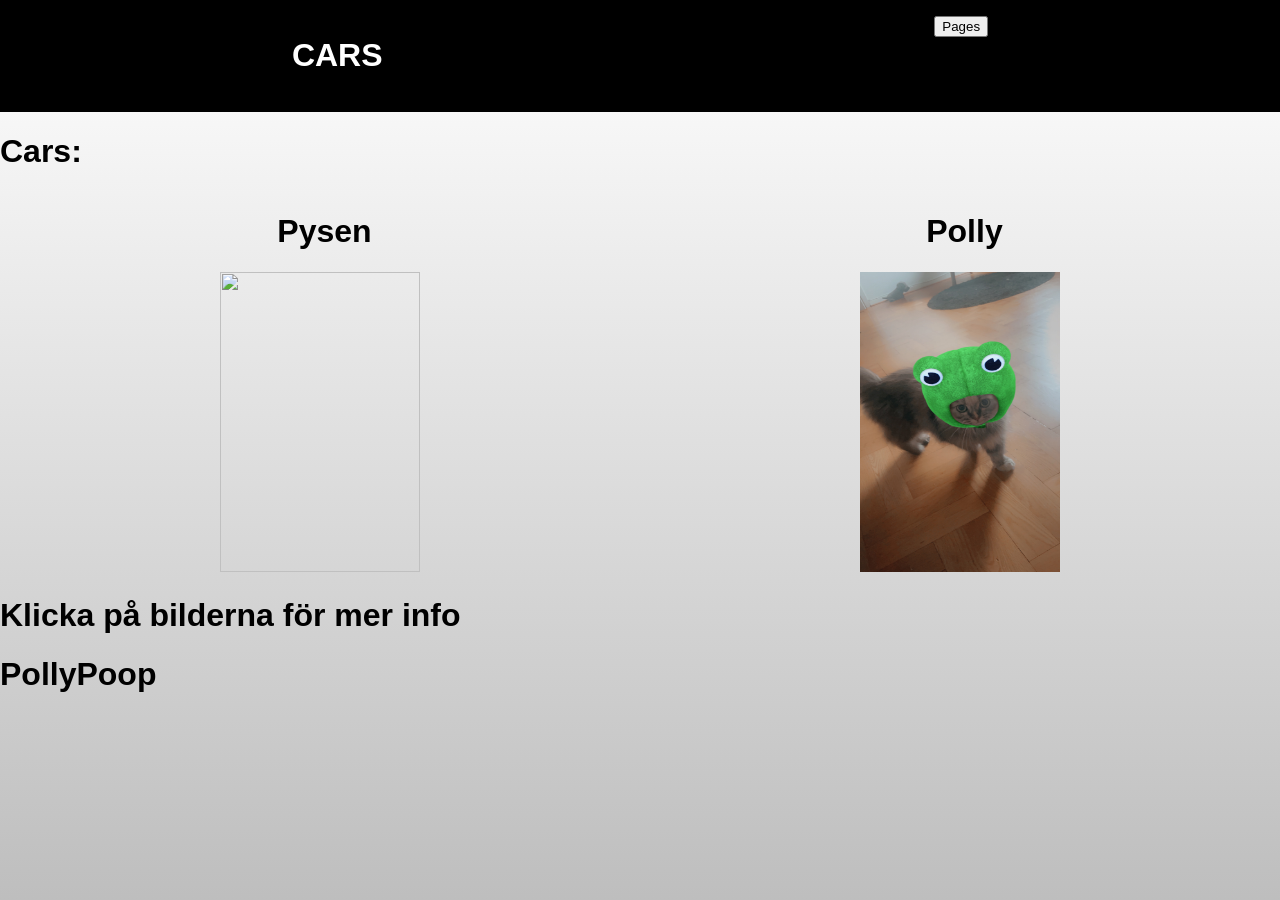
==== index.html @ c636ed0e "Katter knappar" ====
<!DOCTYPE html>
<html lang="en">
    <head>
        <meta charset="UTF-8">
        <meta name="viewport" content="width=device-width, initial-scale=1.0">
        <title>CARS</title>
        <link rel="stylesheet" href="Style.css">
    </head>
    <body>
        <header>
        <h1>CARS</h1>
        <div id = "headerButtons">
          <a id="link" href="CatsInfo.html"><button>Pages</button></a>

        </div>
        </header>
        <main>
            <div id = "cats"><h1>Cars:</h1>
                <div class="textrowcat">
                    <div id = "catname1"><h1>Pysen</h1></div>
                    <div id = "catname2"><h1>Polly</h1></div>
                </div>
                <div class="imagesofcat">
                    <div id = "pysen" class="button">
                        <div>
                            <img id ="changedImgPysen" src = "Images/IMG_9185.PNG" width="200" height="300">
                        </div>
                        <h1 class="pysnparagraph">Pysen</h1>
                    </div>
                    <div id = "pollyimg" class="button" href="CatsInfo.html">
                        <img src = "Images/IMG_8186.JPG" width="200" height="300">
                        <h1 class="pysnparagraph">Polly</h1>
                    </div>
                </div>
            </div>
            <div id = "Text"><h1>Klicka på bilderna för mer info</h1></div>
            <div id = "ChangedText"><h1>PollyPoop</h1></div>

            <script src="Java.js"></script> 
        </main>
    </body>
---- Style.css ----
body{
    margin: 0px;
    background: linear-gradient(
    to bottom,
    rgba(255, 255, 255, 0.75),
    rgba(168, 168, 168, 0.75));
  background-repeat: no-repeat;
  background-attachment: fixed;
    font-family: 'Gill Sans', 'Gill Sans MT', Calibri, 'Trebuchet MS', sans-serif;
    align-items: center;
}

header{
    display: flex;
    flex-direction: row;
    justify-content: space-around;
    background-color: rgb(0, 0, 0);
    color: white;
    text-align: center;
    padding: 1em;
}

.headerButtons{
        width: 200px;
}

.cats{
    display: flex;
    flex-direction: column;
}
.imagesofcat, .textrowcat{
    display: flex;
    flex-direction: row;
    justify-content: space-around;
}
.pysen{
    display: flex;
    flex-direction: column;
}
.button {
    transition-duration:0.4s;
    position: relative;
    color: white;
    text-align: center;
  }

.button:hover{
    opacity: 0.75;
    filter: brightness(50%);
}

.button:hover .pysnparagraph{

    display: inline-block;
  }
.pysnparagraph{
    color: rgb(255, 255, 255);
    position: absolute;
    top: 50%;
    left: 50%;
    transform: translate(-50%, -50%);
    display: none;
}
.Cats-1{
    grid-area: cat1;
    padding: 10px;
}
.Cats-2{
    grid-area: cat2;
    padding: 10px;
}
.pysen{
    grid-area: image1;
    padding: 10px;
}.polly{
    grid-area: image2;
    padding: 10px;
}
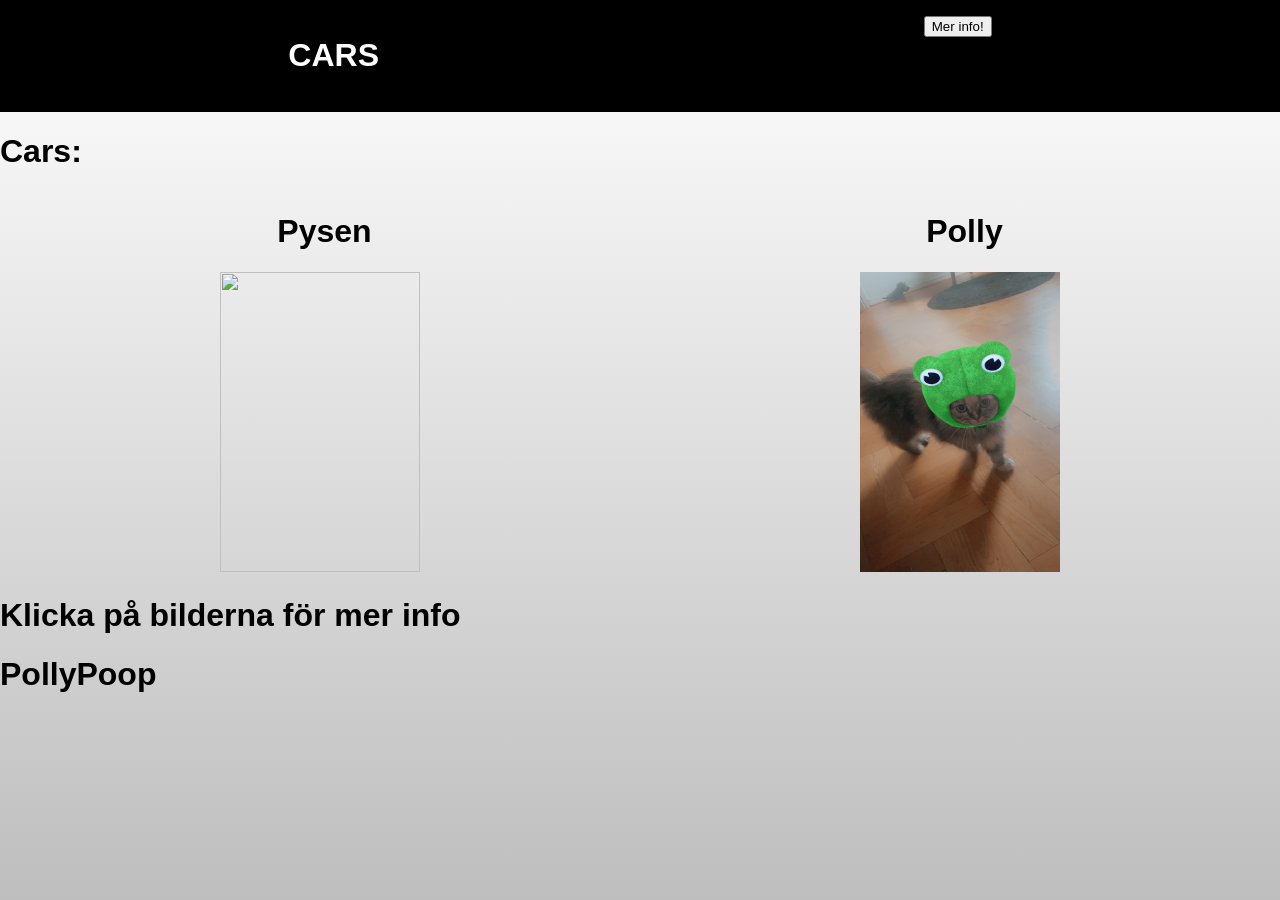
==== commit 3b8a7418: "Knappar funkar för bilder och text" ====
--- a/index.html
+++ b/index.html
@@ -10,7 +10,7 @@
         <header>
         <h1>CARS</h1>
         <div id = "headerButtons">
-          <a id="link" href="CatsInfo.html"><button>Pages</button></a>
+          <a id="link" href="CatsInfo.html"><button>Mer info!</button></a>
 
         </div>
         </header>
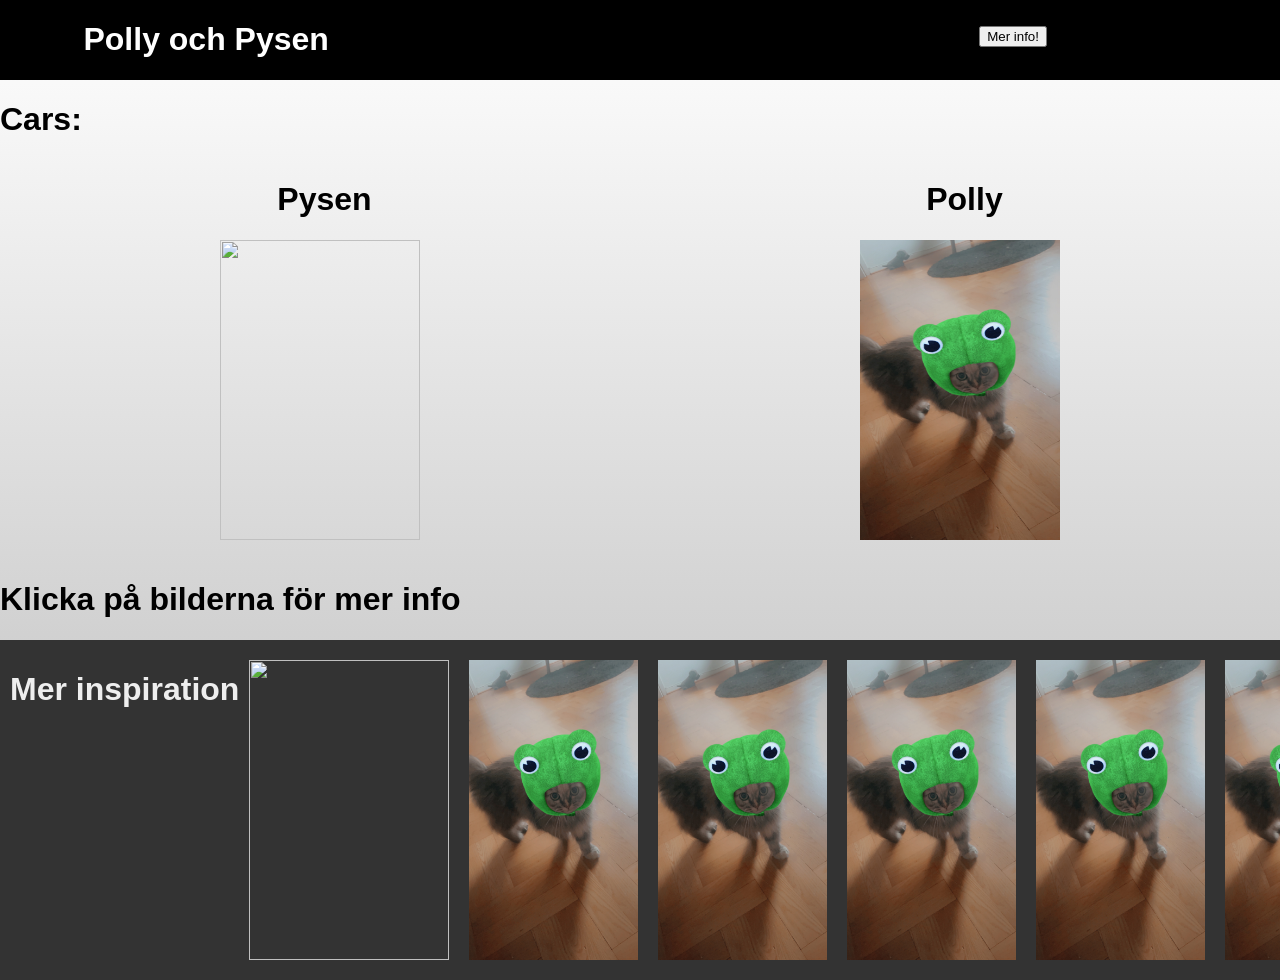
==== commit cbae652c: "massa små fixar" ====
--- a/index.html
+++ b/index.html
@@ -8,10 +8,9 @@
     </head>
     <body>
         <header>
-        <h1>CARS</h1>
+        <h1 id = "header1">Polly och Pysen</h1>
         <div id = "headerButtons">
           <a id="link" href="CatsInfo.html"><button>Mer info!</button></a>
-
         </div>
         </header>
         <main>
@@ -23,19 +22,38 @@
                 <div class="imagesofcat">
                     <div id = "pysen" class="button">
                         <div>
-                            <img id ="changedImgPysen" src = "Images/IMG_9185.PNG" width="200" height="300">
+                            <a href="CatsInfo.html" >
+                                <img id ="changedImgPysen" src = "Images/IMG_9185.PNG" width="200" height="300"/>
+                              </a>
                         </div>
                         <h1 class="pysnparagraph">Pysen</h1>
                     </div>
-                    <div id = "pollyimg" class="button" href="CatsInfo.html">
-                        <img src = "Images/IMG_8186.JPG" width="200" height="300">
+                    <div id = "pollyimg" class="button">
+                        <a href="CatsInfo.html">
+                            <img src = "Images/IMG_8186.JPG" width="200" height="300"/>
+                        </a>
                         <h1 class="pysnparagraph">Polly</h1>
+                        <ul id = "list">
+
+                        </ul>
                     </div>
                 </div>
             </div>
             <div id = "Text"><h1>Klicka på bilderna för mer info</h1></div>
-            <div id = "ChangedText"><h1>PollyPoop</h1></div>
-
+            <div class = "gallery">
+                <h1>Mer inspiration</h1>
+                <img src = "Images/IMG_9185.PNG" width="200" height="300"/>
+                <img src = "Images/IMG_8186.JPG" width="200" height="300"/>
+                <img src = "Images/IMG_8186.JPG" width="200" height="300"/>
+                <img src = "Images/IMG_8186.JPG" width="200" height="300"/>
+                <img src = "Images/IMG_8186.JPG" width="200" height="300"/>
+                <img src = "Images/IMG_8186.JPG" width="200" height="300"/>
+                <img src = "Images/IMG_8186.JPG" width="200" height="300"/>
+                <img src = "Images/IMG_8186.JPG" width="200" height="300"/>
+                <img src = "Images/IMG_8186.JPG" width="200" height="300"/>
+                <img src = "Images/IMG_8186.JPG" width="200" height="300"/>
+                <img src = "Images/IMG_8186.JPG" width="200" height="300"/>
+            </div>
             <script src="Java.js"></script> 
         </main>
     </body>
--- a/Style.css
+++ b/Style.css
@@ -4,25 +4,34 @@
     to bottom,
     rgba(255, 255, 255, 0.75),
     rgba(168, 168, 168, 0.75));
-  background-repeat: no-repeat;
-  background-attachment: fixed;
+    background-repeat: no-repeat;
+    background-attachment: fixed;
     font-family: 'Gill Sans', 'Gill Sans MT', Calibri, 'Trebuchet MS', sans-serif;
     align-items: center;
 }
 
 header{
-    display: flex;
-    flex-direction: row;
-    justify-content: space-around;
-    background-color: rgb(0, 0, 0);
+    background-color: #000000;
     color: white;
     text-align: center;
-    padding: 1em;
+    padding: 0px;
+    height: 10%;
+    width: 100%;
+    display: grid;
+    grid-template-columns: auto auto auto auto;
+    grid-template-areas:
+    "header1 header1 . . . . . . headerButtons headerButtons";
 }
 
-.headerButtons{
-        width: 200px;
+#headerButtons{
+    width: 200px;
+    padding-top: 2vw;
+    grid-area: headerButtons;
 }
+#header1{
+    grid-area: header1;
+}
+
 
 .cats{
     display: flex;
@@ -75,4 +84,20 @@
 }.polly{
     grid-area: image2;
     padding: 10px;
+}
+
+.gallery{
+    color:#eeeeee;
+    display: flex;
+    flex-direction: row;
+    background-color: #333;
+    overflow: auto;
+    white-space: nowrap;
+    padding: 10px;
+}
+.gallery img{
+    padding: 10px;
+}
+.gallery img:hover{
+    opacity: 0.3;
 }
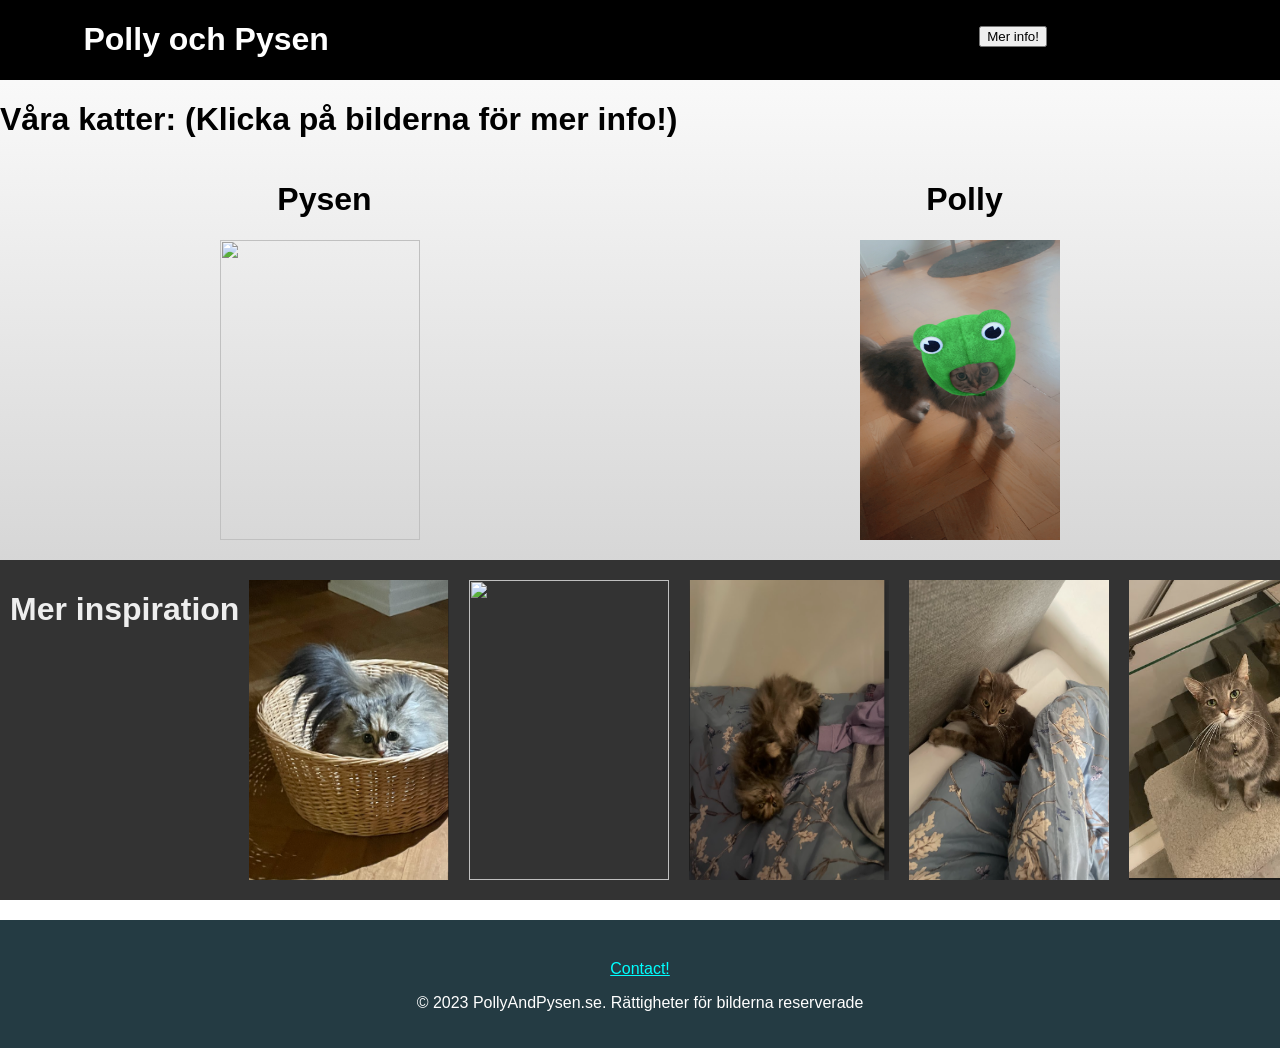
==== commit 69f0fb9e: "Formulär och idex" ====
--- a/index.html
+++ b/index.html
@@ -14,7 +14,7 @@
         </div>
         </header>
         <main>
-            <div id = "cats"><h1>Cars:</h1>
+            <div id = "cats"><h1>Våra katter: (Klicka på bilderna för mer info!)</h1>
                 <div class="textrowcat">
                     <div id = "catname1"><h1>Pysen</h1></div>
                     <div id = "catname2"><h1>Polly</h1></div>
@@ -39,21 +39,22 @@
                     </div>
                 </div>
             </div>
-            <div id = "Text"><h1>Klicka på bilderna för mer info</h1></div>
             <div class = "gallery">
                 <h1>Mer inspiration</h1>
-                <img src = "Images/IMG_9185.PNG" width="200" height="300"/>
-                <img src = "Images/IMG_8186.JPG" width="200" height="300"/>
-                <img src = "Images/IMG_8186.JPG" width="200" height="300"/>
-                <img src = "Images/IMG_8186.JPG" width="200" height="300"/>
-                <img src = "Images/IMG_8186.JPG" width="200" height="300"/>
-                <img src = "Images/IMG_8186.JPG" width="200" height="300"/>
-                <img src = "Images/IMG_8186.JPG" width="200" height="300"/>
-                <img src = "Images/IMG_8186.JPG" width="200" height="300"/>
-                <img src = "Images/IMG_8186.JPG" width="200" height="300"/>
+                <img src = "Images/polly1.png" width="200" height="300"/>
+                <img src = "Skärmbild 2024-01-22 113611.png" width="200" height="300"/>
+                <img src = "Images/polly2.png" width="200" height="300"/>
+                <img src = "Images/pysen.png" width="200" height="300"/>
+                <img src = "Images/Skärmbild 2024-01-30 092651.png" width="200" height="300"/>
                 <img src = "Images/IMG_8186.JPG" width="200" height="300"/>
                 <img src = "Images/IMG_8186.JPG" width="200" height="300"/>
             </div>
             <script src="Java.js"></script> 
         </main>
+        <footer>
+            <footer>
+                <a id="link" href="Formular.html">Contact!</a>
+                <p>&copy; 2023 PollyAndPysen.se. Rättigheter för bilderna reserverade</p>
+            </footer>
+        </footer>
     </body>
--- a/Style.css
+++ b/Style.css
@@ -100,4 +100,15 @@
 }
 .gallery img:hover{
     opacity: 0.3;
+}
+footer {
+    margin-top: 20px;
+    text-align: center;
+    padding: 10px;
+    background-color: #243b43;
+    color: white;
+    
+}
+#link{
+    color: aqua;
 }
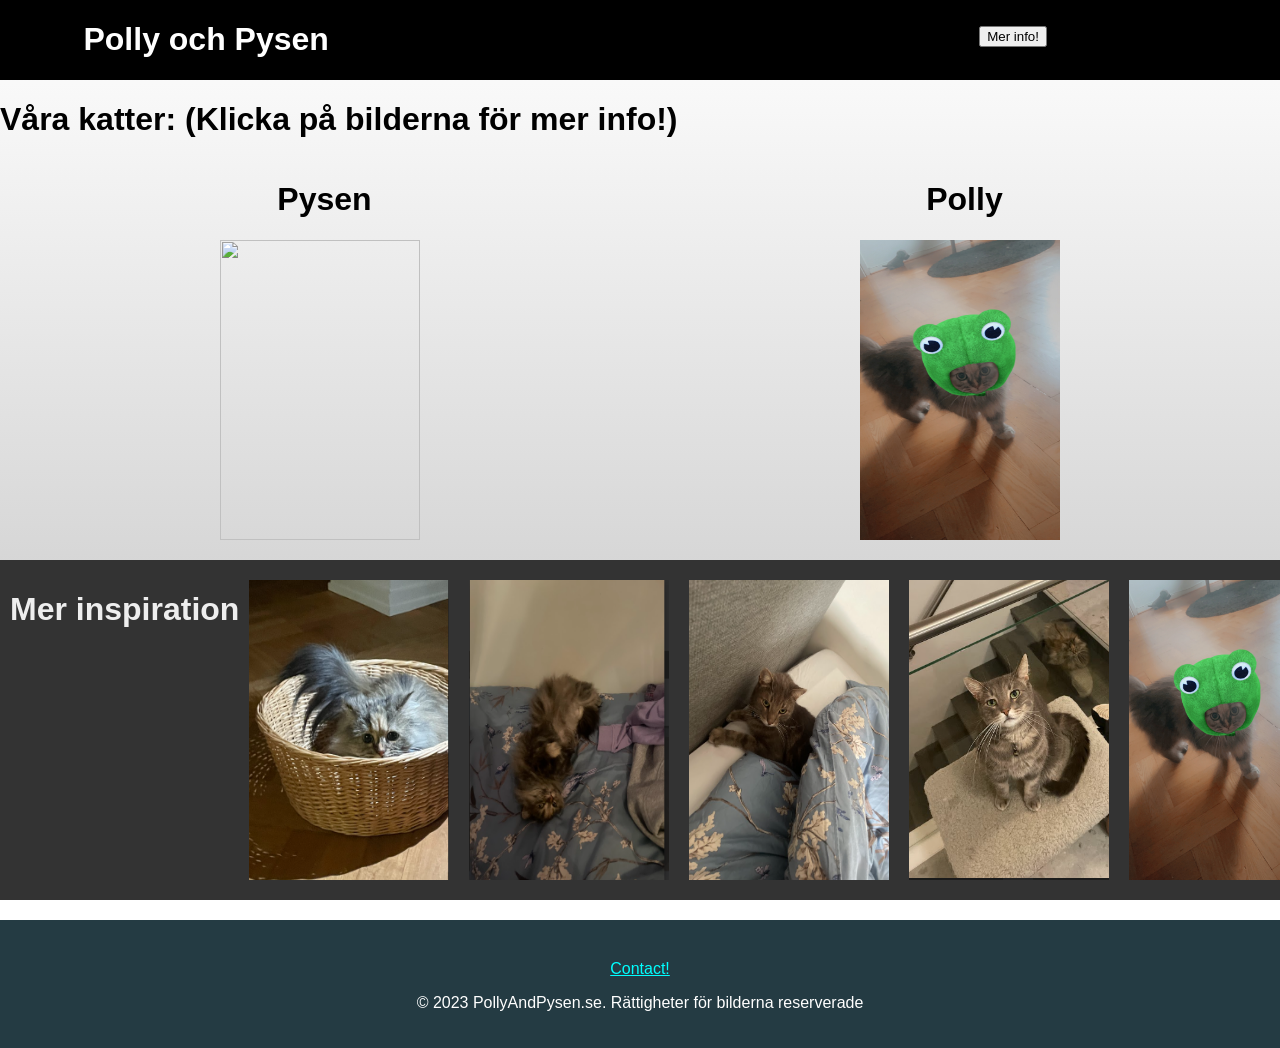
==== commit 287952f0: "Footer" ====
--- a/index.html
+++ b/index.html
@@ -42,11 +42,13 @@
             <div class = "gallery">
                 <h1>Mer inspiration</h1>
                 <img src = "Images/polly1.png" width="200" height="300"/>
-                <img src = "Skärmbild 2024-01-22 113611.png" width="200" height="300"/>
                 <img src = "Images/polly2.png" width="200" height="300"/>
                 <img src = "Images/pysen.png" width="200" height="300"/>
                 <img src = "Images/Skärmbild 2024-01-30 092651.png" width="200" height="300"/>
                 <img src = "Images/IMG_8186.JPG" width="200" height="300"/>
+                <img src = "Images/pysen.png" width="200" height="300"/>
+                <img src = "Images/polly1.png" width="200" height="300"/>
+                <img src = "Images/polly1.png" width="200" height="300"/>
                 <img src = "Images/IMG_8186.JPG" width="200" height="300"/>
             </div>
             <script src="Java.js"></script> 
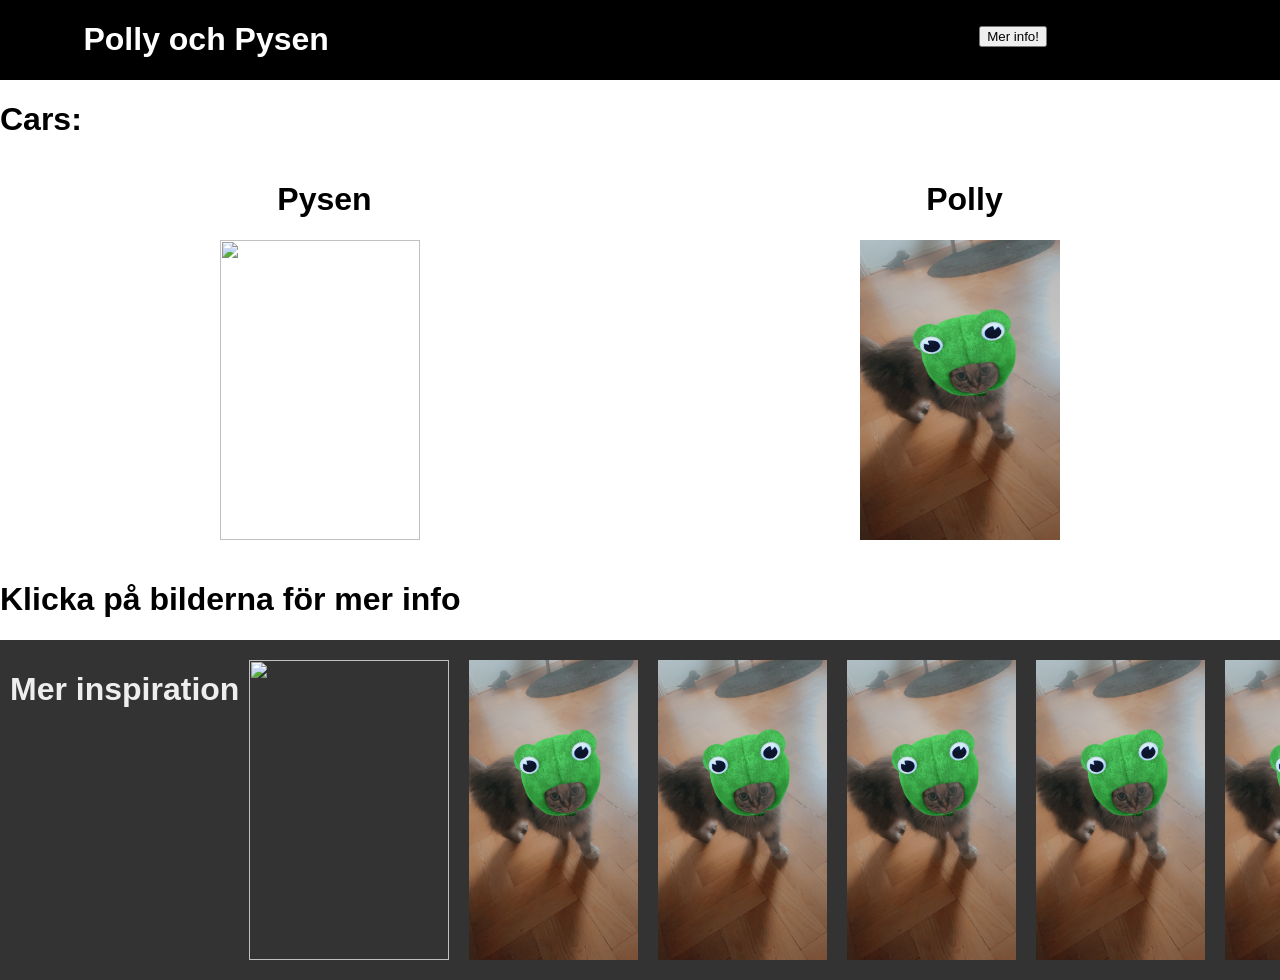
==== commit 72bdf9c8: "cool thing background and cats" ====
--- a/index.html
+++ b/index.html
@@ -14,7 +14,7 @@
         </div>
         </header>
         <main>
-            <div id = "cats"><h1>Våra katter: (Klicka på bilderna för mer info!)</h1>
+            <div id = "cats"><h1>Cars:</h1>
                 <div class="textrowcat">
                     <div id = "catname1"><h1>Pysen</h1></div>
                     <div id = "catname2"><h1>Polly</h1></div>
@@ -39,24 +39,21 @@
                     </div>
                 </div>
             </div>
+            <div id = "Text"><h1>Klicka på bilderna för mer info</h1></div>
             <div class = "gallery">
                 <h1>Mer inspiration</h1>
-                <img src = "Images/polly1.png" width="200" height="300"/>
-                <img src = "Images/polly2.png" width="200" height="300"/>
-                <img src = "Images/pysen.png" width="200" height="300"/>
-                <img src = "Images/Skärmbild 2024-01-30 092651.png" width="200" height="300"/>
+                <img src = "Images/IMG_9185.PNG" width="200" height="300"/>
                 <img src = "Images/IMG_8186.JPG" width="200" height="300"/>
-                <img src = "Images/pysen.png" width="200" height="300"/>
-                <img src = "Images/polly1.png" width="200" height="300"/>
-                <img src = "Images/polly1.png" width="200" height="300"/>
+                <img src = "Images/IMG_8186.JPG" width="200" height="300"/>
+                <img src = "Images/IMG_8186.JPG" width="200" height="300"/>
+                <img src = "Images/IMG_8186.JPG" width="200" height="300"/>
+                <img src = "Images/IMG_8186.JPG" width="200" height="300"/>
+                <img src = "Images/IMG_8186.JPG" width="200" height="300"/>
+                <img src = "Images/IMG_8186.JPG" width="200" height="300"/>
+                <img src = "Images/IMG_8186.JPG" width="200" height="300"/>
+                <img src = "Images/IMG_8186.JPG" width="200" height="300"/>
                 <img src = "Images/IMG_8186.JPG" width="200" height="300"/>
             </div>
             <script src="Java.js"></script> 
         </main>
-        <footer>
-            <footer>
-                <a id="link" href="Formular.html">Contact!</a>
-                <p>&copy; 2023 PollyAndPysen.se. Rättigheter för bilderna reserverade</p>
-            </footer>
-        </footer>
     </body>
--- a/Style.css
+++ b/Style.css
@@ -1,11 +1,8 @@
 body{
     margin: 0px;
-    background: linear-gradient(
-    to bottom,
-    rgba(255, 255, 255, 0.75),
-    rgba(168, 168, 168, 0.75));
-    background-repeat: no-repeat;
-    background-attachment: fixed;
+    background: white;
+  background-repeat: no-repeat;
+  background-attachment: fixed;
     font-family: 'Gill Sans', 'Gill Sans MT', Calibri, 'Trebuchet MS', sans-serif;
     align-items: center;
 }
@@ -100,15 +97,4 @@
 }
 .gallery img:hover{
     opacity: 0.3;
-}
-footer {
-    margin-top: 20px;
-    text-align: center;
-    padding: 10px;
-    background-color: #243b43;
-    color: white;
-    
-}
-#link{
-    color: aqua;
 }
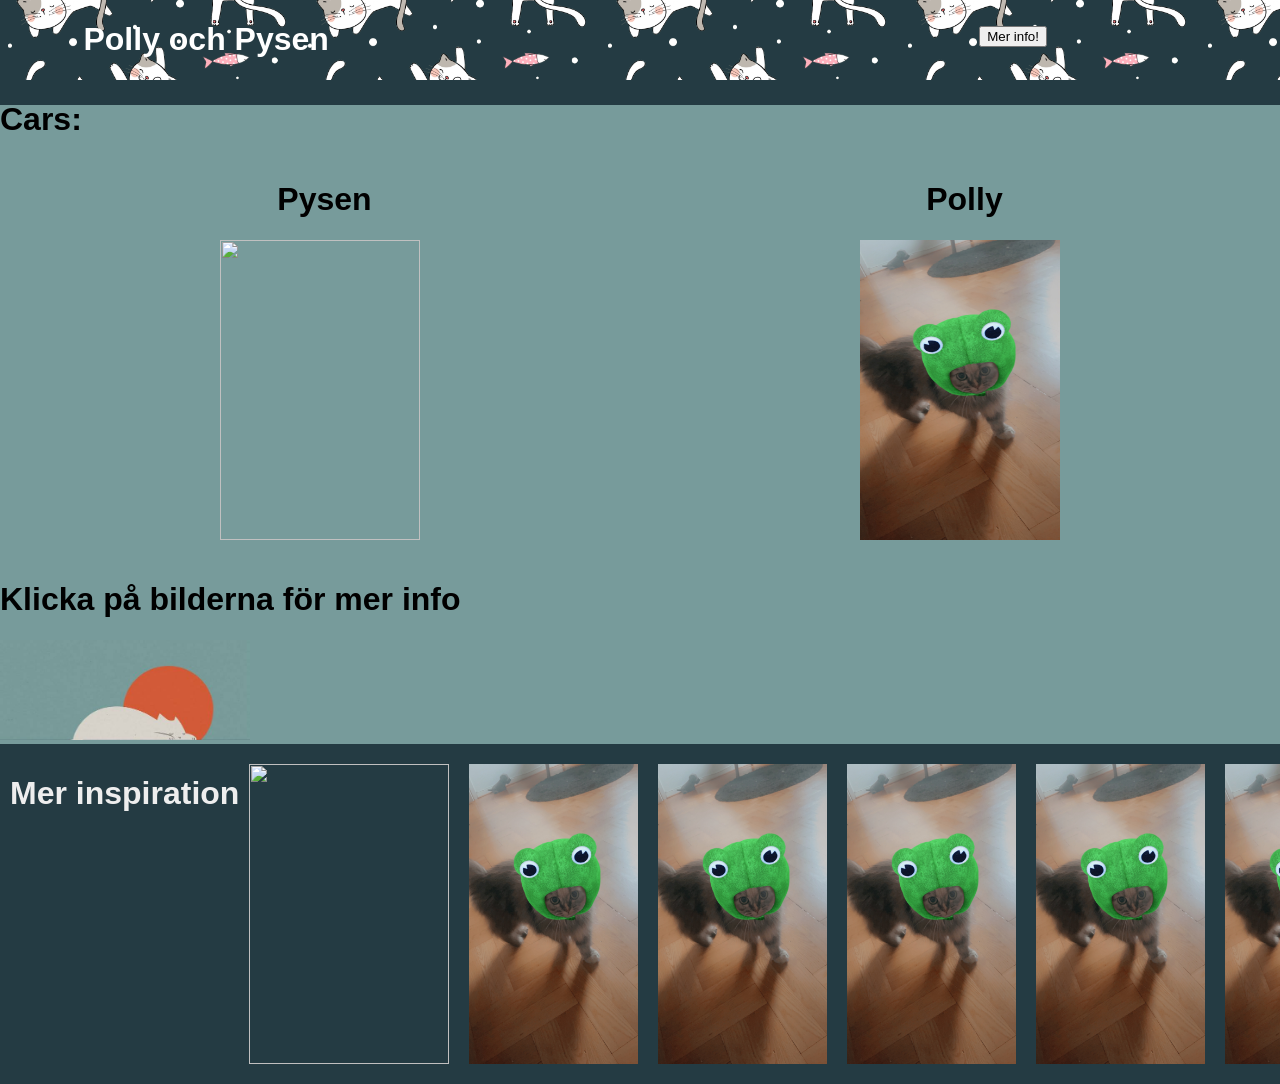
==== commit c260aec9: "cat background" ====
--- a/index.html
+++ b/index.html
@@ -40,6 +40,9 @@
                 </div>
             </div>
             <div id = "Text"><h1>Klicka på bilderna för mer info</h1></div>
+            <div id="sleepingCatDiv">
+                <img id="sleepingCatPic" src ="Images/kittycatbackground.jpg" width="250" height="100"/>
+            </div>
             <div class = "gallery">
                 <h1>Mer inspiration</h1>
                 <img src = "Images/IMG_9185.PNG" width="200" height="300"/>
--- a/Style.css
+++ b/Style.css
@@ -1,6 +1,6 @@
 body{
     margin: 0px;
-    background: white;
+    background: #779b9b;
   background-repeat: no-repeat;
   background-attachment: fixed;
     font-family: 'Gill Sans', 'Gill Sans MT', Calibri, 'Trebuchet MS', sans-serif;
@@ -8,7 +8,14 @@
 }
 
 header{
-    background-color: #000000;
+    background-color: #243b43;
+    background-image: url("Images/catsFallingBackgorund.png");   
+    background-size:300px;
+    background-repeat: repeat-x;
+  background-attachment: fixed;    
+  outline: 25px;
+  outline-style: solid;
+  outline-color: #243b43;                                                                                                                                                                                                                                                                                                                                                                                                                                                                                                                                                                                                                                                                                                                                                                   
     color: white;
     text-align: center;
     padding: 0px;
@@ -19,7 +26,11 @@
     grid-template-areas:
     "header1 header1 . . . . . . headerButtons headerButtons";
 }
-
+main{
+    display: flex;
+    flex-direction: column;
+    justify-content: center;
+}
 #headerButtons{
     width: 200px;
     padding-top: 2vw;
@@ -87,7 +98,7 @@
     color:#eeeeee;
     display: flex;
     flex-direction: row;
-    background-color: #333;
+    background-color: #243b43;
     overflow: auto;
     white-space: nowrap;
     padding: 10px;
@@ -97,4 +108,14 @@
 }
 .gallery img:hover{
     opacity: 0.3;
+}
+
+#sleepingCatDiv{
+    width: 100%;
+    margin-bottom: 0px;
+    align-items: center;
+}
+
+#sleepingCatPic{
+    align-self: center;
 }
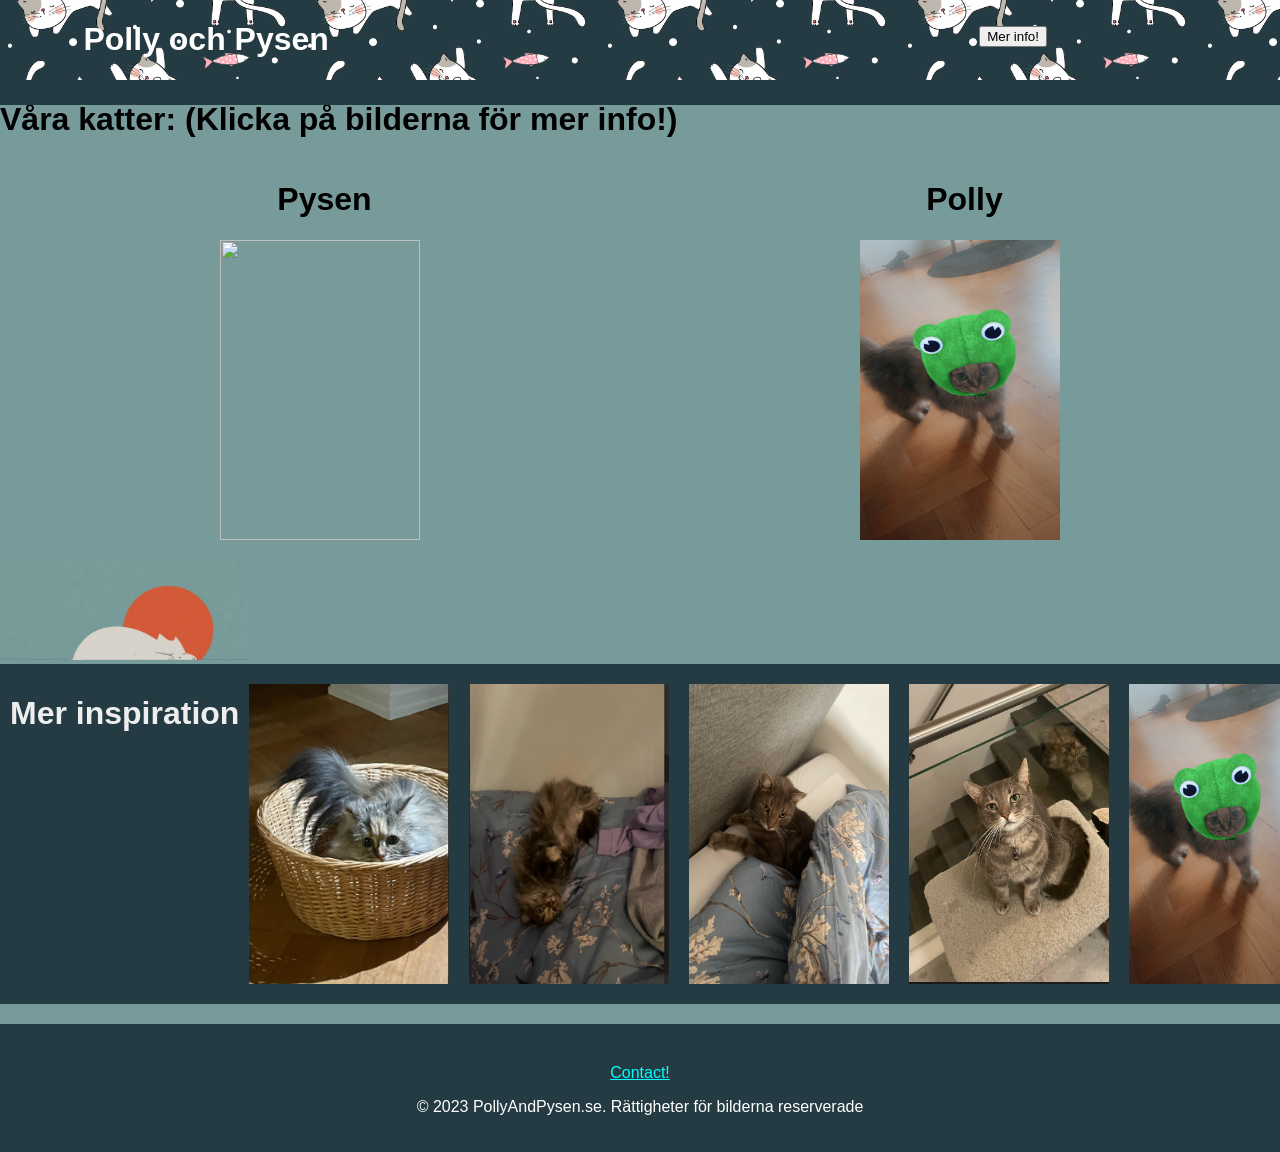
==== commit 6ecf77a3: "Merge branch 'main' of https://github.com/OGShadowFalcon/OGShadowFalcon.github.io" ====
--- a/index.html
+++ b/index.html
@@ -14,7 +14,7 @@
         </div>
         </header>
         <main>
-            <div id = "cats"><h1>Cars:</h1>
+            <div id = "cats"><h1>Våra katter: (Klicka på bilderna för mer info!)</h1>
                 <div class="textrowcat">
                     <div id = "catname1"><h1>Pysen</h1></div>
                     <div id = "catname2"><h1>Polly</h1></div>
@@ -39,24 +39,27 @@
                     </div>
                 </div>
             </div>
-            <div id = "Text"><h1>Klicka på bilderna för mer info</h1></div>
             <div id="sleepingCatDiv">
                 <img id="sleepingCatPic" src ="Images/kittycatbackground.jpg" width="250" height="100"/>
             </div>
             <div class = "gallery">
                 <h1>Mer inspiration</h1>
-                <img src = "Images/IMG_9185.PNG" width="200" height="300"/>
+                <img src = "Images/polly1.png" width="200" height="300"/>
+                <img src = "Images/polly2.png" width="200" height="300"/>
+                <img src = "Images/pysen.png" width="200" height="300"/>
+                <img src = "Images/Skärmbild 2024-01-30 092651.png" width="200" height="300"/>
                 <img src = "Images/IMG_8186.JPG" width="200" height="300"/>
-                <img src = "Images/IMG_8186.JPG" width="200" height="300"/>
-                <img src = "Images/IMG_8186.JPG" width="200" height="300"/>
-                <img src = "Images/IMG_8186.JPG" width="200" height="300"/>
-                <img src = "Images/IMG_8186.JPG" width="200" height="300"/>
-                <img src = "Images/IMG_8186.JPG" width="200" height="300"/>
-                <img src = "Images/IMG_8186.JPG" width="200" height="300"/>
-                <img src = "Images/IMG_8186.JPG" width="200" height="300"/>
-                <img src = "Images/IMG_8186.JPG" width="200" height="300"/>
+                <img src = "Images/pysen.png" width="200" height="300"/>
+                <img src = "Images/polly1.png" width="200" height="300"/>
+                <img src = "Images/polly1.png" width="200" height="300"/>
                 <img src = "Images/IMG_8186.JPG" width="200" height="300"/>
             </div>
             <script src="Java.js"></script> 
         </main>
+        <footer>
+            <footer>
+                <a id="link" href="Formular.html">Contact!</a>
+                <p>&copy; 2023 PollyAndPysen.se. Rättigheter för bilderna reserverade</p>
+            </footer>
+        </footer>
     </body>
--- a/Style.css
+++ b/Style.css
@@ -118,4 +118,15 @@
 
 #sleepingCatPic{
     align-self: center;
+}
+footer {
+    margin-top: 20px;
+    text-align: center;
+    padding: 10px;
+    background-color: #243b43;
+    color: white;
+    
+}
+#link{
+    color: aqua;
 }
